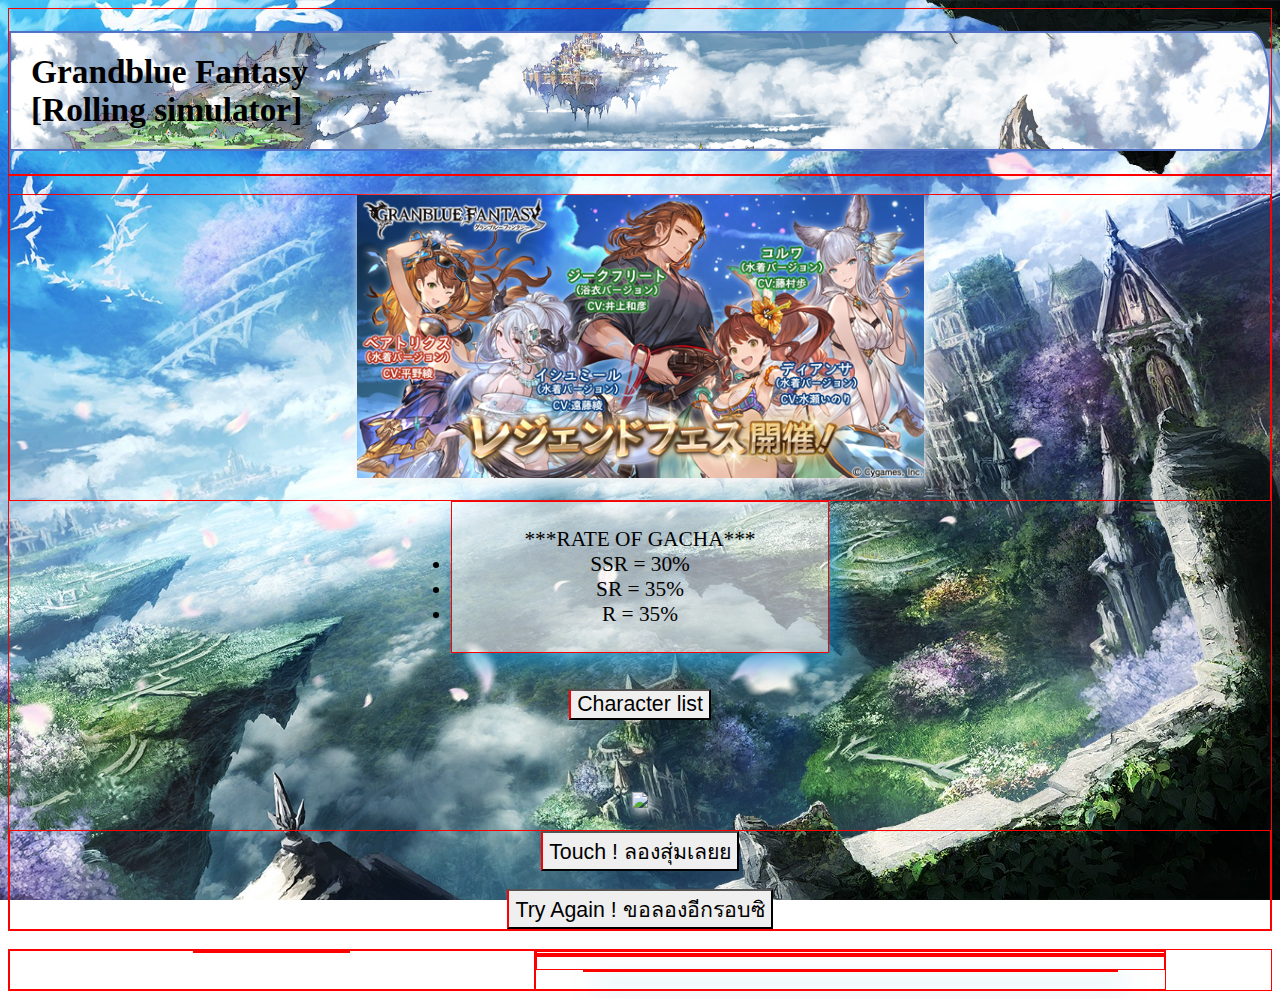
==== project1/index.html @ fc83c26d "Initial commit" ====
<!DOCTYPE html>
<html lang="en">

<head>
    <meta charset="UTF-8">
    <meta name="viewport" content="width=device-width, initial-scale=1.0">
    <meta http-equiv="X-UA-Compatible" content="ie=edge">
    <title>Grandblue simulator</title>
    <link rel="stylesheet" href="index.css">
</head>

<body>

    <div class = "col-12">
        <h1 class="headpic title" id="headpic">Grandblue Fantasy<br>
            [Rolling simulator]</h1>
    </div>


    <div class="itemmid col-12"><br>

        <div class="">
            <img src="Grandblue_project/gacha.jpg" class="zoom infopic " id="gachapic"><br><br>
        </div>

        <div class="title3 center boxwhite itemmid" id="rategacha"><br>***RATE OF GACHA***
            <li>SSR = 30%</li>
            <li>SR = 35%</li>
            <li>R = 35%</li><br>
        </div><br><br>

        <button class="title3" id="seeAll">Character list </button><br><br>
      

        <div class="col-12"id='datalist'></div><br>
    
        <picture>

            <img id="answer2" width="10%" src=""><br><br>
           
            <img id="answer"
                src="https://stamp.archsted.com/storage/stamps/ZvJ7tQ4e8jF8FDiRf6dLCkOmzTLnPCsSTgjlkR2T.gif"
                class="zoom"><br><br>

        </picture>

        <div>
            <button id="touch" class="title3 ">Touch ! ลองสุ่มเลยย </button><br><br>
            <button id="reset" class="title3 ">Try Again ! ขอลองอีกรอบซิ </button>
        </div>


        <!-- <img id="answer" src ="Grandblue_project/.jpg"> -->

    </div><br>

    <div class="container ">
            <div class="col-5 itemmid ">
                    <picture2>
                        <div class="center" id ="name"></div> <br>   

                        <img width="90%" src="" id="answer3">
                    </picture2><br>
                
            </div>
    
            <div class="col-6 itemmid">
                    <div class="title3 Rcol-1" ></div>
                    <div class="title3 Rcol-5" >
                            <div class ="table" id ="datalist2"></div>

                    </div>
                    <div class="title3 detailcenter boxwhite itemmid" id="detail">
                    </div>
            </div>
        </div>

    <script src="https://code.jquery.com/jquery-3.3.1.js"
        integrity="sha256-2Kok7MbOyxpgUVvAk/HJ2jigOSYS2auK4Pfzbm7uH60=" crossorigin="anonymous"></script>
    <script src="index.js"></script>
</body>

</html>
---- project1/index.css ----
.title {
            text-align: left;
            color: black;
           

            font-size: 25pt;
            padding: 5px;
        }

        .title2 {
            text-align: center;
            color: black;
            

            font-size: 16pt;
            padding: 5x;
        }
        .title3 {
            text-align: left;
            color: black;
            border-left-color: red;

            font-size: 16pt;
            padding: 9x;
        }

        .container {
            display: flex;
            flex-wrap: wrap;
        }

        * {
            box-sizing: border-box;
            
        }
        div{
            border : 1px solid red;
        }
        .col-1 {
            width: 8.33%;
        }

        .col-2 {
            width: 16.66%;
        }

        .col-3 {
            width: 25%;
        }

        .col-4 {
            width: 33.33%;
        }

        .col-5 {
            width: 41.66%;
        }

        .col-6 {
            width: 50%;
        }

        .col-7 {
            width: 58.33%;
        }

        .col-8 {
            width: 66.66%;
        }

        .col-9 {
            width: 75%;
        }

        .col-10 {
            width: 83.33%;
        }

        .col-11 {
            width: 91.66%;
        }

        .col-12 {
            width: 100%;
        }


        .Rcol-1 {
            height: 8.33%;
        }

        .Rcol-2 {
            height: 16.66%;
        }

        .Rcol-3 {
            height: 25%;
        }

        .Rcol-4 {
            height: 33.33%;
        }
        .Rcol-5 {
            height: 41.66%;
        }


        .item {
            text-align: right;
        }

        .center {           
            margin-left: auto;
            margin-right: auto;
            width: 30%;
          }
          
         .detailcenter {           
            margin-left: auto;
            margin-right: auto;
            width: 85%;
          }
        .boxwhite{
            background-color: rgba(252, 252, 252, 0.555);
            border-color: rgb(255, 0, 0);
            box-shadow: 9px 12px 25px rgba(17, 153, 216, 0.733);
          }
        
        .gif {
            background-size: cover;
            width: 330px;
            height: 500px;
            display: block;
            margin: 0 auto;
            
            border: 3px solid rgb(255, 255, 255);
            box-shadow: 2px 4px 10px whitesmoke;
           
        }

        
        html {
            background-image:url("Grandblue_project/bg1.jpg");
            background-size: cover;
            
            background-attachment: fixed;
            background-position: center;
            /* padding: 5px;
            width: 100%;
            height: 100% ; */
        }

        .headpic {
            background-image: url("Grandblue_project/head.jpg"); 
            background-size: cover;
            width: 100px;
            height: 150px;
            border-bottom-right-radius: 20px 50%;
            border-top-right-radius: 20px 50%;

            background-position: center;
            border-color: rgb(82, 113, 197);
            border-style: solid;
            border-width: 2px;
            padding: 20px;
            width: 100%;
            height: 100% ;
            
        }

        .itemmid {
            text-align: center;  
        }
     
        .zoom {
            transition: transform 1s;
            margin: 0 auto;
            box-shadow: 2px 4px 10px whitesmoke;
            
          }

         .infopic{
            width: 45%;
            height: auto;
         }


         .zoom:hover {
            transform: scale(1.02,1.02);
          }

    

        @media screen and (max-width: 768px) {
           
             [class*="col-"] {
                width: 100%;
                border : 1px solid red;
            }
            [class*="Rcol-"] {
                width: 100%;
            } 
            .infopic{
                width: 100%;
                height: auto;
             }

             .boxwhite{
                width: 75%;
              }
                

              
        }
        
        .imgtable{
            width: auto;
            height: auto;
         
        }

        table {
            font-family: "Trebuchet MS", Arial, Helvetica, sans-serif;
            border-collapse: collapse;
            
          }
          
          td,th {
            border: 1px solid #ddd;
          }
          
          tr:nth-child(odd){background-color: #f2f2f2;}
          tr:nth-child(even){background-color: #f2f2f270;}
          tr:hover {background-color: #ddd;}
          th,td{

            padding-top: 5px;
            padding-bottom: 5px; 
            padding-left: 5px;
            padding-right: 5px;   

          }

          th{
            text-align: center;  
           
            background-color: rgb(223, 14, 14);
            color: white;
             font-size: 20px; 
          }
         
          #datalist{
            display:none;

     
          }
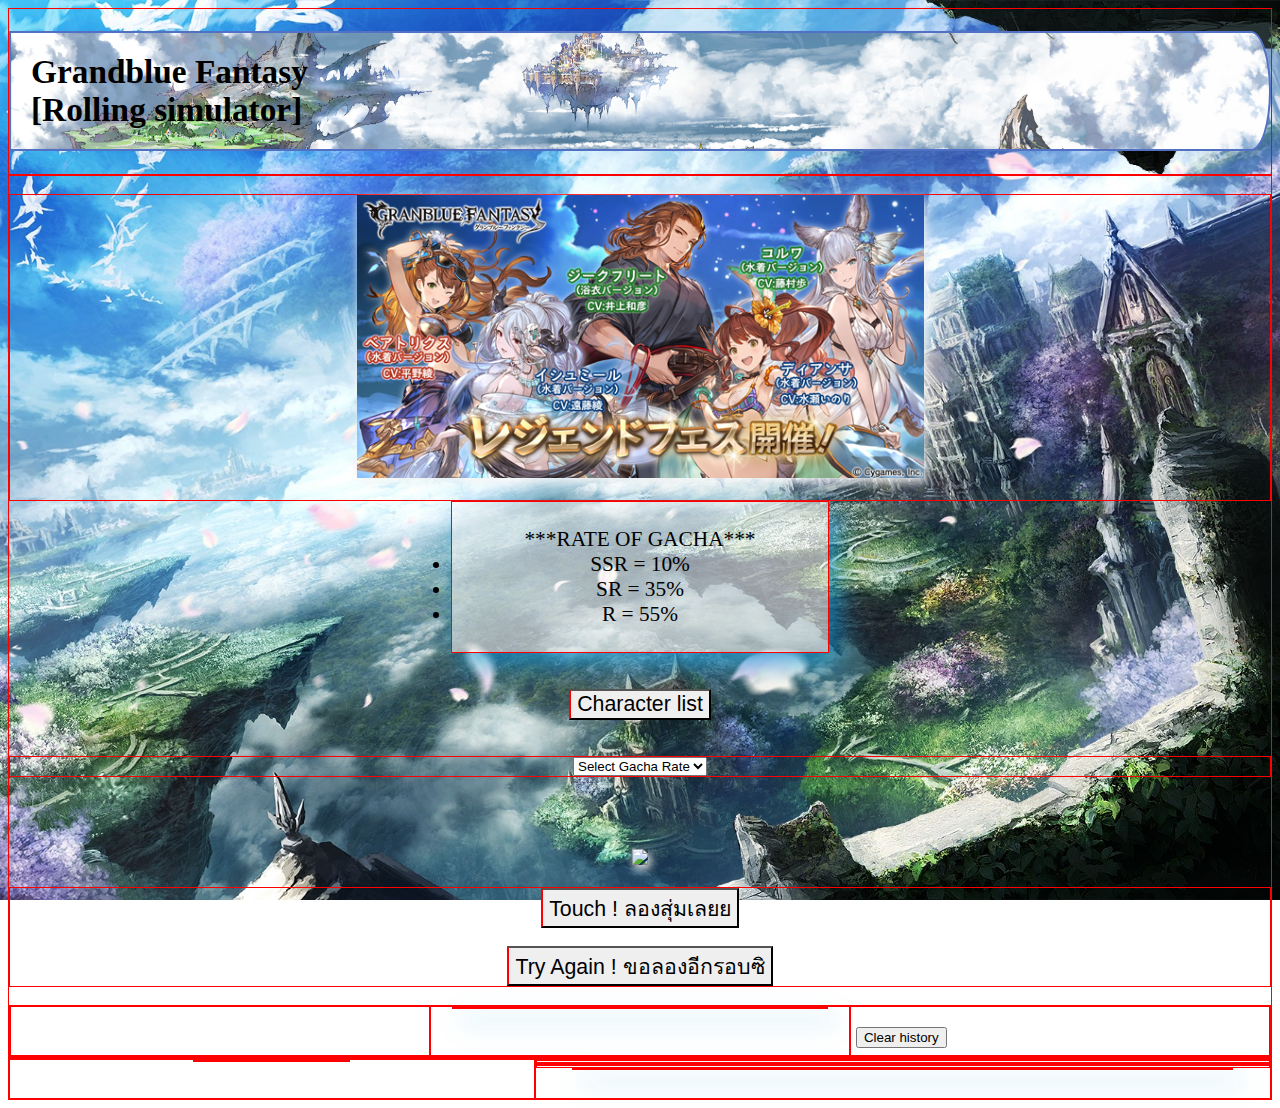
==== commit 0d56f66c: "work1_0" ====
--- a/project1/index.html
+++ b/project1/index.html
@@ -7,74 +7,92 @@
     <meta http-equiv="X-UA-Compatible" content="ie=edge">
     <title>Grandblue simulator</title>
     <link rel="stylesheet" href="index.css">
+    <link rel="shortcut icon" href="Grandblue_project/logo1.png" type="image/png">
 </head>
 
 <body>
 
-    <div class = "col-12">
+    <div class="col-12">
         <h1 class="headpic title" id="headpic">Grandblue Fantasy<br>
             [Rolling simulator]</h1>
     </div>
 
 
-    <div class="itemmid col-12"><br>
+    <div class="itemmid"><br>
 
         <div class="">
             <img src="Grandblue_project/gacha.jpg" class="zoom infopic " id="gachapic"><br><br>
         </div>
 
-        <div class="title3 center boxwhite itemmid" id="rategacha"><br>***RATE OF GACHA***
-            <li>SSR = 30%</li>
-            <li>SR = 35%</li>
-            <li>R = 35%</li><br>
+        <div class="title3 center boxwhite itemmid" id="rategacha"><br>
+            ***RATE OF GACHA*** <br>
+            <li>SSR = 10% </li>
+            <li>SR = 35% </li>
+            <li>R = 55% </li><br>
         </div><br><br>
 
         <button class="title3" id="seeAll">Character list </button><br><br>
-      
 
-        <div class="col-12"id='datalist'></div><br>
-    
+        <div class="tableres" id='datalist'></div><br>
+
+        <div>
+            <select id="selectRate">
+                <option value="0" selected="selected">Select Gacha Rate </option>
+                <option value="1">Basic rate</option>
+                <option value="2">Premium rate</option>
+            </select>
+        </div><br><br>
+
         <picture>
+            <img id="answer2" src=""><br><br>
 
-            <img id="answer2" width="10%" src=""><br><br>
-           
             <img id="answer"
                 src="https://stamp.archsted.com/storage/stamps/ZvJ7tQ4e8jF8FDiRf6dLCkOmzTLnPCsSTgjlkR2T.gif"
-                class="zoom"><br><br>
-
+                class="zoom crystalpic"><br><br>
         </picture>
 
         <div>
             <button id="touch" class="title3 ">Touch ! ลองสุ่มเลยย </button><br><br>
             <button id="reset" class="title3 ">Try Again ! ขอลองอีกรอบซิ </button>
+        </div><br>
+
+
+
+        <div class="container ">
+            <div class="col-4  ">
+            </div>
+
+            <div class="col-4 itemmid">
+                <div class="title3 center boxwhite detailcenter" id="save"></div>
+            </div>
+
+            <div class="col-4 title">
+                    <button id="clear">Clear history</button>
+                </div>
+            </div>
         </div>
 
 
-        <!-- <img id="answer" src ="Grandblue_project/.jpg"> -->
+        <div class="container ">
+            <div class="col-5 itemmid ">
+                <picture2>
+                    <div class="center" id="name"></div> <br>
 
-    </div><br>
+                    <img width="90%" src="" id="answer3">
+                </picture2><br>
+            </div>
 
-    <div class="container ">
-            <div class="col-5 itemmid ">
-                    <picture2>
-                        <div class="center" id ="name"></div> <br>   
+            <div class="col-7 itemmid">
+                <div class=" Rcol-1"></div>
+                <div class="tableres" id="datalist2"></div>
 
-                        <img width="90%" src="" id="answer3">
-                    </picture2><br>
-                
-            </div>
-    
-            <div class="col-6 itemmid">
-                    <div class="title3 Rcol-1" ></div>
-                    <div class="title3 Rcol-5" >
-                            <div class ="table" id ="datalist2"></div>
-
-                    </div>
-                    <div class="title3 detailcenter boxwhite itemmid" id="detail">
-                    </div>
+                <div class="Rcol-1"></div>
+                <div class="title3 detailcenter boxwhite itemmid " id="detail"></div>
             </div>
         </div>
 
+
+    </div>
     <script src="https://code.jquery.com/jquery-3.3.1.js"
         integrity="sha256-2Kok7MbOyxpgUVvAk/HJ2jigOSYS2auK4Pfzbm7uH60=" crossorigin="anonymous"></script>
     <script src="index.js"></script>
--- a/project1/index.css
+++ b/project1/index.css
@@ -2,8 +2,7 @@
         .title {
             text-align: left;
             color: black;
-           
-
+        
             font-size: 25pt;
             padding: 5px;
         }
@@ -119,7 +118,7 @@
          .detailcenter {           
             margin-left: auto;
             margin-right: auto;
-            width: 85%;
+            width: 90%;
           }
         .boxwhite{
             background-color: rgba(252, 252, 252, 0.555);
@@ -138,7 +137,7 @@
             box-shadow: 2px 4px 10px whitesmoke;
            
         }
-
+             
         
         html {
             background-image:url("Grandblue_project/bg1.jpg");
@@ -194,9 +193,9 @@
 
         @media screen and (max-width: 768px) {
            
-             [class*="col-"] {
+            [class*="col-"] {
                 width: 100%;
-                border : 1px solid red;
+             
             }
             [class*="Rcol-"] {
                 width: 100%;
@@ -209,9 +208,29 @@
              .boxwhite{
                 width: 75%;
               }
-                
-
-              
+
+              .crystalpic{
+                width :80%;
+                height: auto;
+    
+             }
+             
+             .rankpic{
+                width :50%;
+                height :auto;
+            
+             }  
+             
+             .tableres{
+                overflow-x: scroll;
+                overflow-y: auto;
+                table-layout: fixed;
+                width :98%;
+            }
+            .title{
+                text-align: center;
+            }
+                                   
         }
         
         .imgtable{
@@ -219,11 +238,11 @@
             height: auto;
          
         }
-
+       
         table {
             font-family: "Trebuchet MS", Arial, Helvetica, sans-serif;
             border-collapse: collapse;
-            
+            table-layout: auto;
           }
           
           td,th {
@@ -252,8 +271,6 @@
          
           #datalist{
             display:none;
-
-     
           }
 
 
